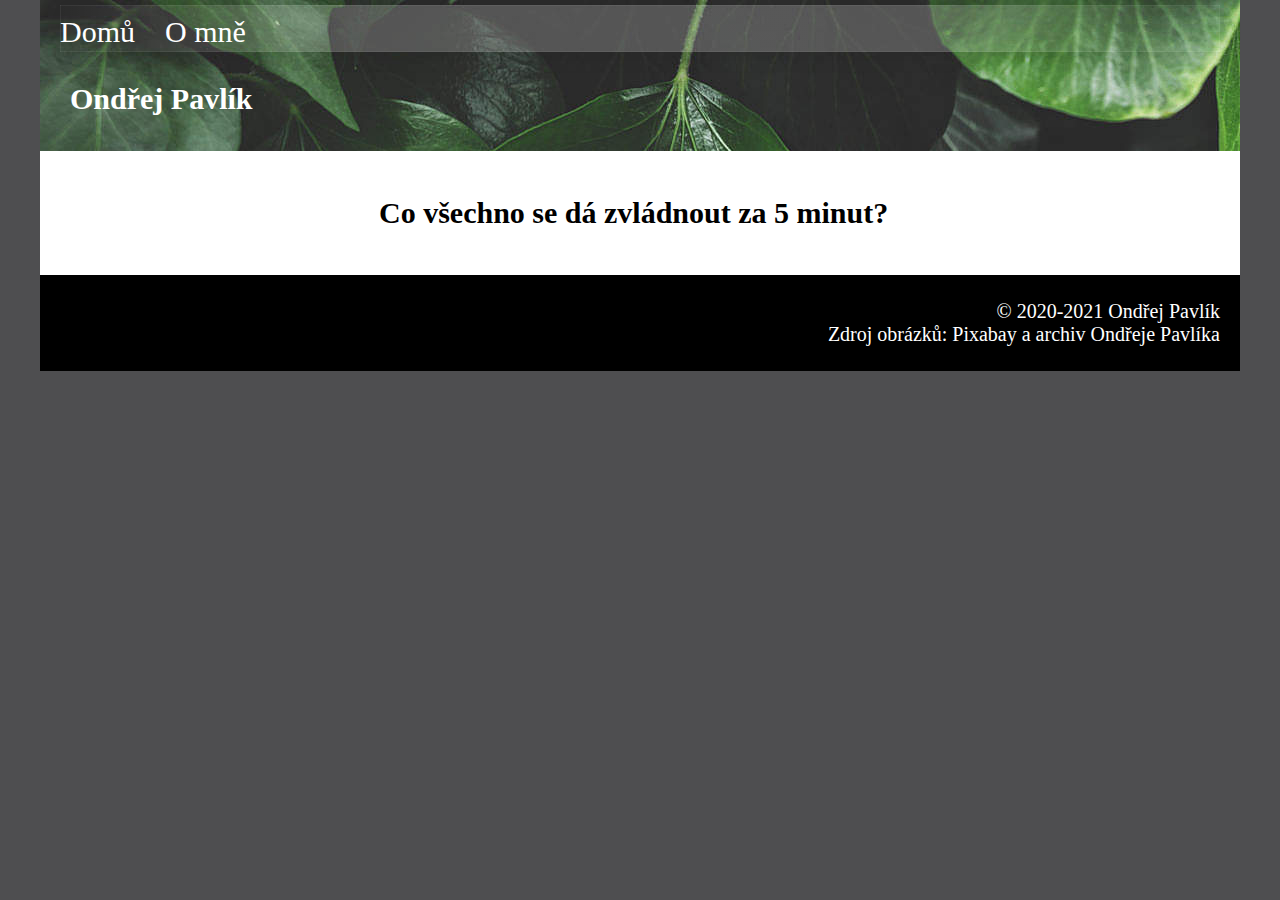
==== 5_minut.html @ 6810ce9b "Add files via upload" ====
<!DOCTYPE HTML>
<meta charset='UTF-8'>
<html>
	<head>
		<title>Albion, Ondřej Pavlík</title>
		<link rel='stylesheet' href='style1.css'>
		<meta name="viewport" content="width=device-width, initial-scale=1.0">
		<link rel="icon" href="favicon.ico" type="image/x-icon" />
	</head>
	<body>
		<header>
		<nav>
			<ul>
				<li><a href='index.html'>Domů</a></li>
				<li><a href='about.html'>O mně</a></li>
			</ul>
		</nav>
		<a href='index.html'><h1>Ondřej Pavlík</h1></a>
		</header>
		<section>
		<div>
		<h2>Co všechno se dá zvládnout za 5 minut?</h2>
		</div>
		</section>
		<footer>
			<p class='right'>&copy 2020-2021 Ondřej Pavlík<br />
				Zdroj obrázků: Pixabay a archiv Ondřeje Pavlíka</p>
		</footer>
	</body>
</html>
---- style1.css ----
body {
	color:white;
	margin:0;
	font-family: Georgia;
	font-size: 20px;
	background-color: #4E4E50;
	margin: auto;
	width: 1200px;
}

header {
	background-image:url(leaves.jpg);
	padding: 5px 20px;
	font-size: 40px;
	background-color:white;
}
h1 {
	padding: 10px;
	font-size: 30px;
}
p {
	font-size: 20px;
}
ul {
	margin: 0;
	padding: 0;
	list-style-type: none;
	background:
	linear-gradient(90deg,
	rgba(255, 255, 255, 0) 0%,
	rgba(255, 255, 255, 0.2) 25%,
	rgba(255, 255, 255, 0.2) 75%,
	rgba(255, 255, 255, 0) 100%);
	box-shadow: 0 0 25px rgba(0, 0, 0, 0.1),
	inset 0 0 1px rgba(255, 255, 255, 0.6);
}
li {
	display:inline-block;
	margin-right: 20px;
	font-size: 30px;
}
article {
	color:black;
	padding: 10px 20px;
	background-color:white;
}
section {
	background:white;
	color:black;
	padding: 20px;
	display:flex;
	flex-direction: row;
	flex-wrap: wrap-reverse;
}
div {
	width: 45%;
	height: auto;
	margin:auto;
}
.biggie {
	height: auto;
	margin: auto;
	flex-grow: 1.75;
}
footer {
	background:black;
	padding: 5px 20px;
}
a {
	color: white;
	text-decoration: none;
}
.right {
	text-align:right;
}
img {
	max-width: 100%;
	max-height: 100%;
	border: 1px solid #ddd;
	border-radius: 4px;
	padding: 5px;
}
img.hover {
	box-shadow: 0 0 2px 1px rgba(0, 140, 186, 0.5);
}

@media only screen and (max-width: 768px) {
  /* For mobile phones: */
	body {
		font-size: 15px;
		width: auto;
	}
	header {
		font-size: 25px;
		background-image:url(leaves.jpg);
		background-size: 100% 100%;
	}
	h1 {
		font-size: 25px;
	}
  li {
	display: block;
	padding: 5px;
	text-align: center;
	font-size: 20px;	
  }
	p {
		font-size: 15px;
	}
	section {
	padding: 20px;
	display:flex;
	flex-direction:column-reverse;
	}
	div {
		width: 100%;
	}
	.center {
  display: block;
  margin-left: auto;
  margin-right: auto;
  width: 50%;
}
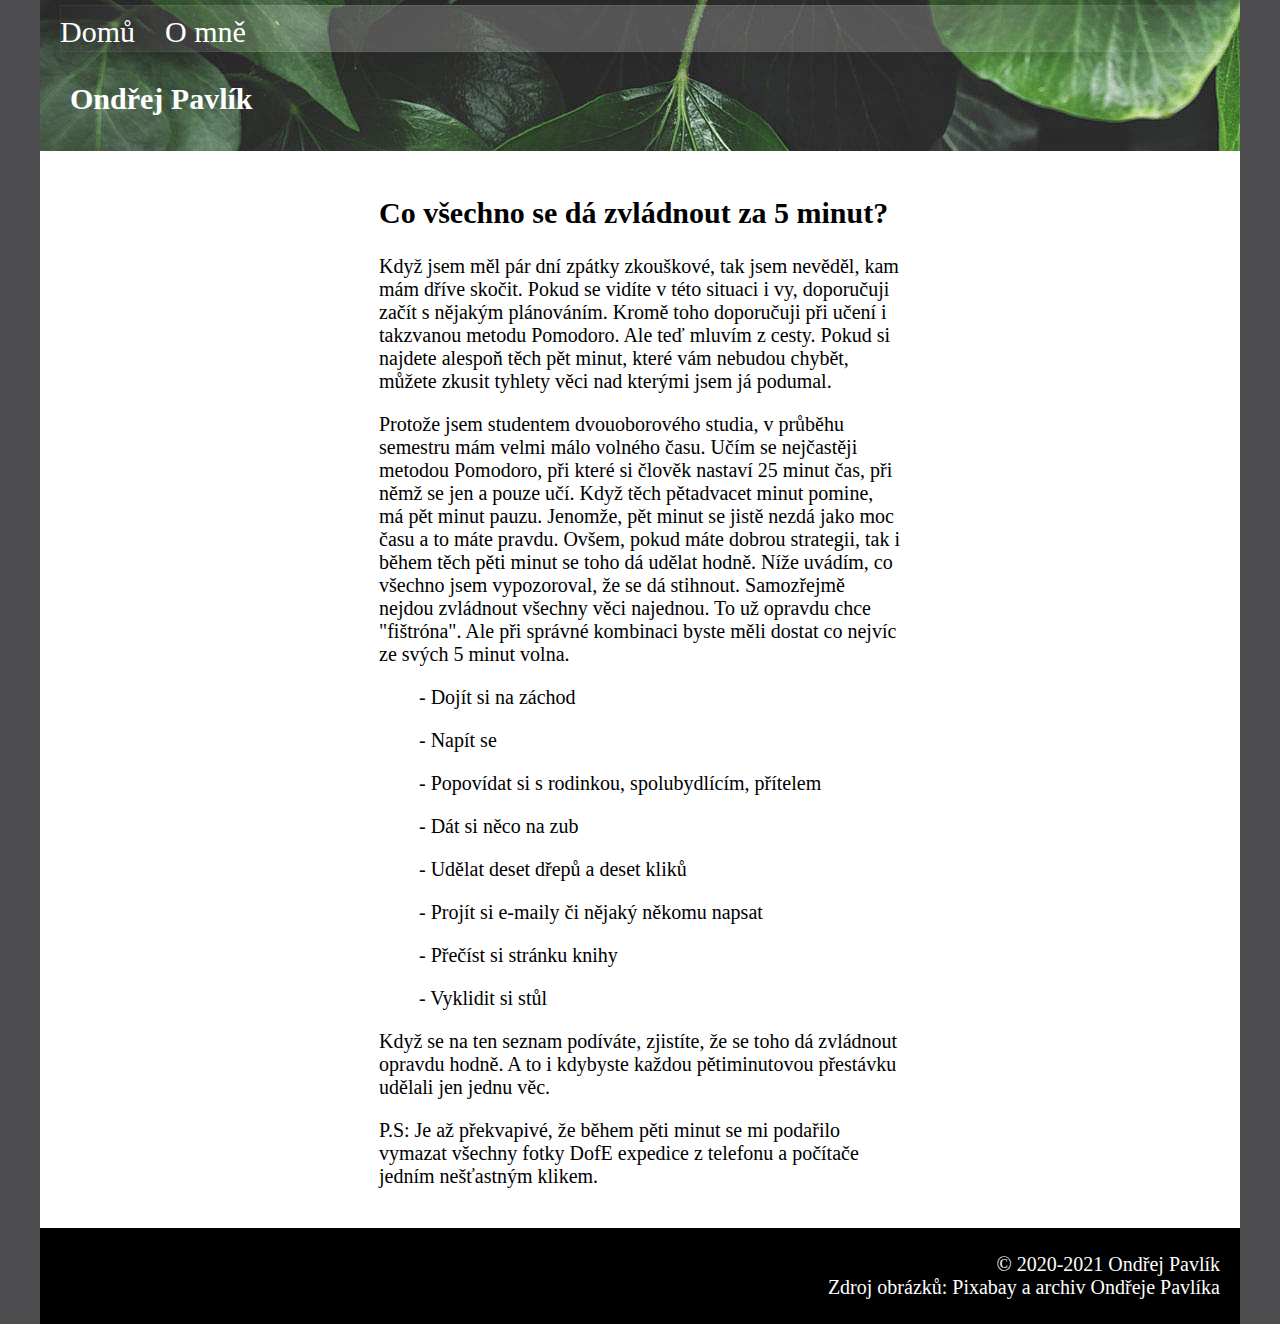
==== commit 8db7c3ca: "Add files via upload" ====
--- a/5_minut.html
+++ b/5_minut.html
@@ -20,6 +20,18 @@
 		<section>
 		<div>
 		<h2>Co všechno se dá zvládnout za 5 minut?</h2>
+		<p>Když jsem měl pár dní zpátky zkouškové, tak jsem nevěděl, kam mám dříve skočit. Pokud se vidíte v této situaci i vy, doporučuji začít s nějakým plánováním. Kromě toho doporučuji při učení i takzvanou metodu Pomodoro. Ale teď mluvím z cesty. Pokud si najdete alespoň těch pět minut, které vám nebudou chybět, můžete zkusit tyhlety věci nad kterými jsem já podumal.</p>
+		<p>Protože jsem studentem dvouoborového studia, v průběhu semestru mám velmi málo volného času. Učím se nejčastěji metodou Pomodoro, při které si člověk nastaví 25 minut čas, při němž se jen a pouze učí. Když těch pětadvacet minut pomine, má pět minut pauzu. Jenomže, pět minut se jistě nezdá jako moc času a to máte pravdu. Ovšem, pokud máte dobrou strategii, tak i během těch pěti minut se toho dá udělat hodně. Níže uvádím, co všechno jsem vypozoroval, že se dá stihnout. Samozřejmě nejdou zvládnout všechny věci najednou. To už opravdu chce "fištróna". Ale při správné kombinaci byste měli dostat co nejvíc ze svých 5 minut volna.</p>
+		<ol>- Dojít si na záchod</ol>
+		<ol>- Napít se</ol>
+		<ol>- Popovídat si s rodinkou, spolubydlícím, přítelem</ol>
+		<ol>- Dát si něco na zub</ol>
+		<ol>- Udělat deset dřepů a deset kliků</ol>
+		<ol>- Projít si e-maily či nějaký někomu napsat</ol>
+		<ol>- Přečíst si stránku knihy</ol>
+		<ol>- Vyklidit si stůl</ol>
+		<p>Když se na ten seznam podíváte, zjistíte, že se toho dá zvládnout opravdu hodně. A to i kdybyste každou pětiminutovou přestávku udělali jen jednu věc.</p>
+		<p>P.S: Je až překvapivé, že během pěti minut se mi podařilo vymazat všechny fotky DofE expedice z telefonu a počítače jedním nešťastným klikem.</p>
 		</div>
 		</section>
 		<footer>
